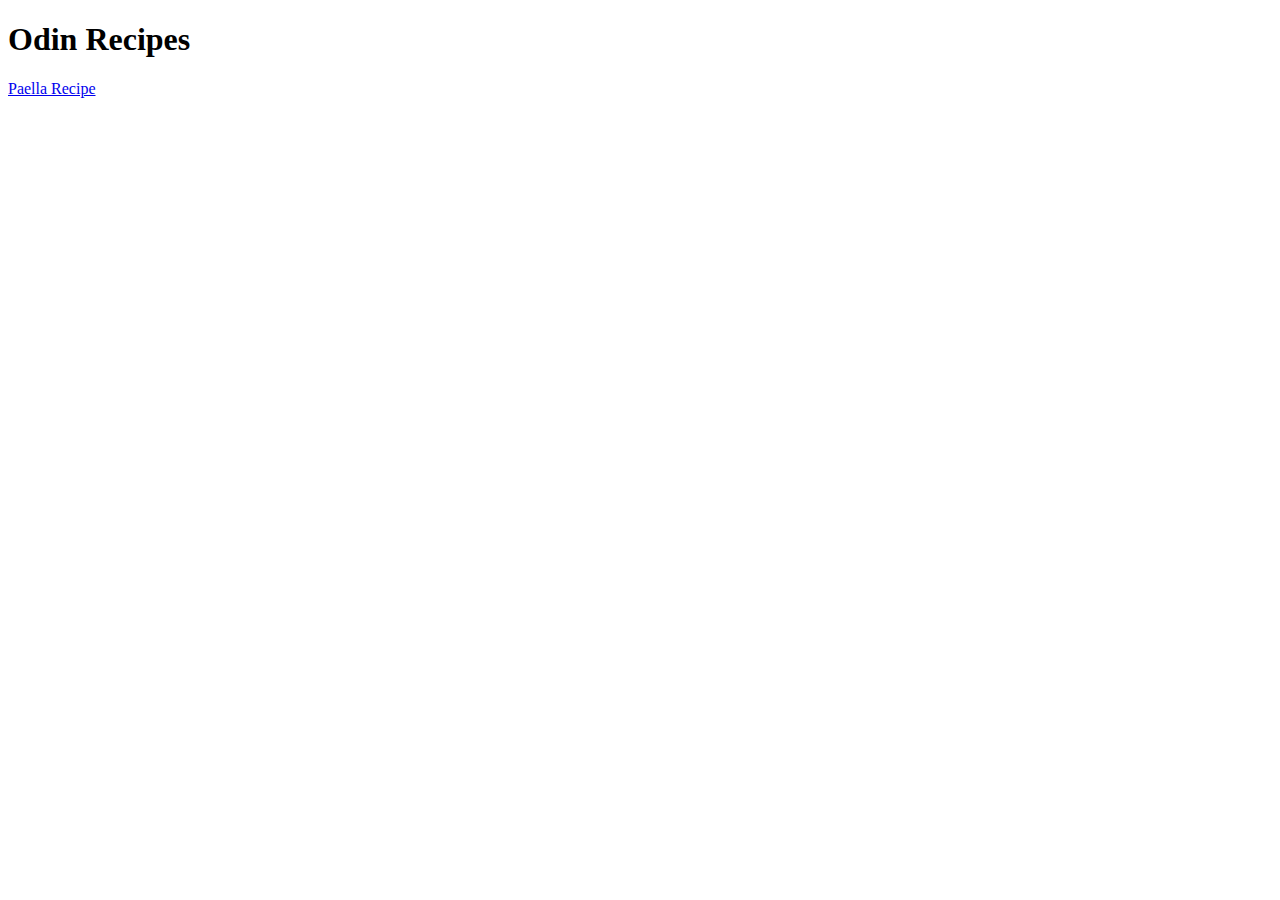
==== index.html @ dc41ab97 "Add Paella Recipe Page and Link via index" ====
<!DOCTYPE html>
<html lang="en">
    <head>
        <meta charset="UTF-8">
        <meta name="viewport" content="width=device-width, initial-scale=1.0">
        <title>Odin Recipes | Foundations Course </title>
    </head>

    <body>
        <h1>Odin Recipes</h1>
        <a href="recipes/paella.html">Paella Recipe</a>
    </body>
</html>
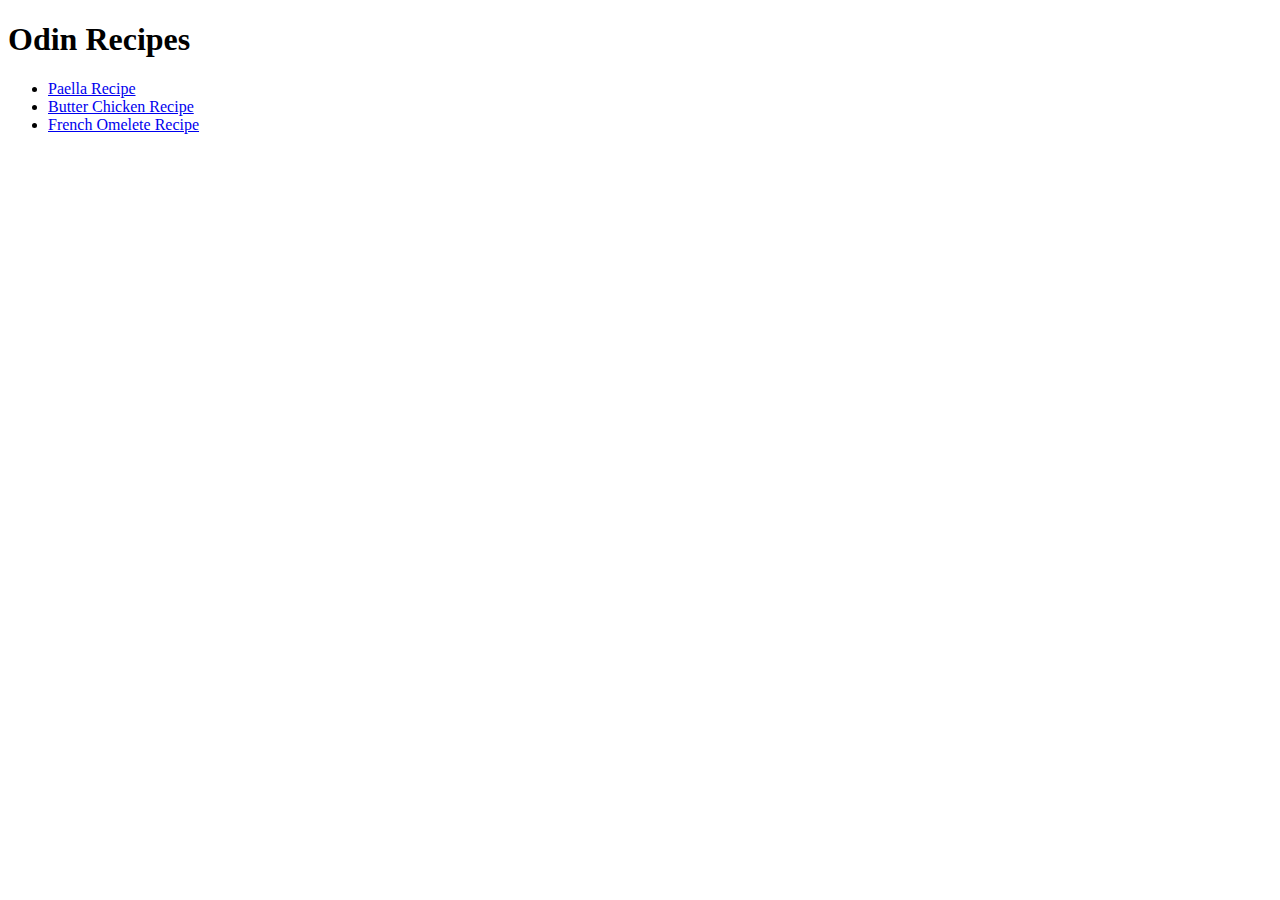
==== commit bc03b65b: "Add Images for Butter Chicken and French Omelete" ====
--- a/index.html
+++ b/index.html
@@ -8,6 +8,11 @@
 
     <body>
         <h1>Odin Recipes</h1>
-        <a href="recipes/paella.html">Paella Recipe</a>
+        
+        <ul>
+            <li><a href="recipes/paella.html">Paella Recipe</a></li>
+            <li><a href="recipes/butter-chicken.html">Butter Chicken Recipe</a></li>
+            <li><a href="recipes/french-omelete.html">French Omelete Recipe</a></li>
+        </ul>
     </body>
 </html>